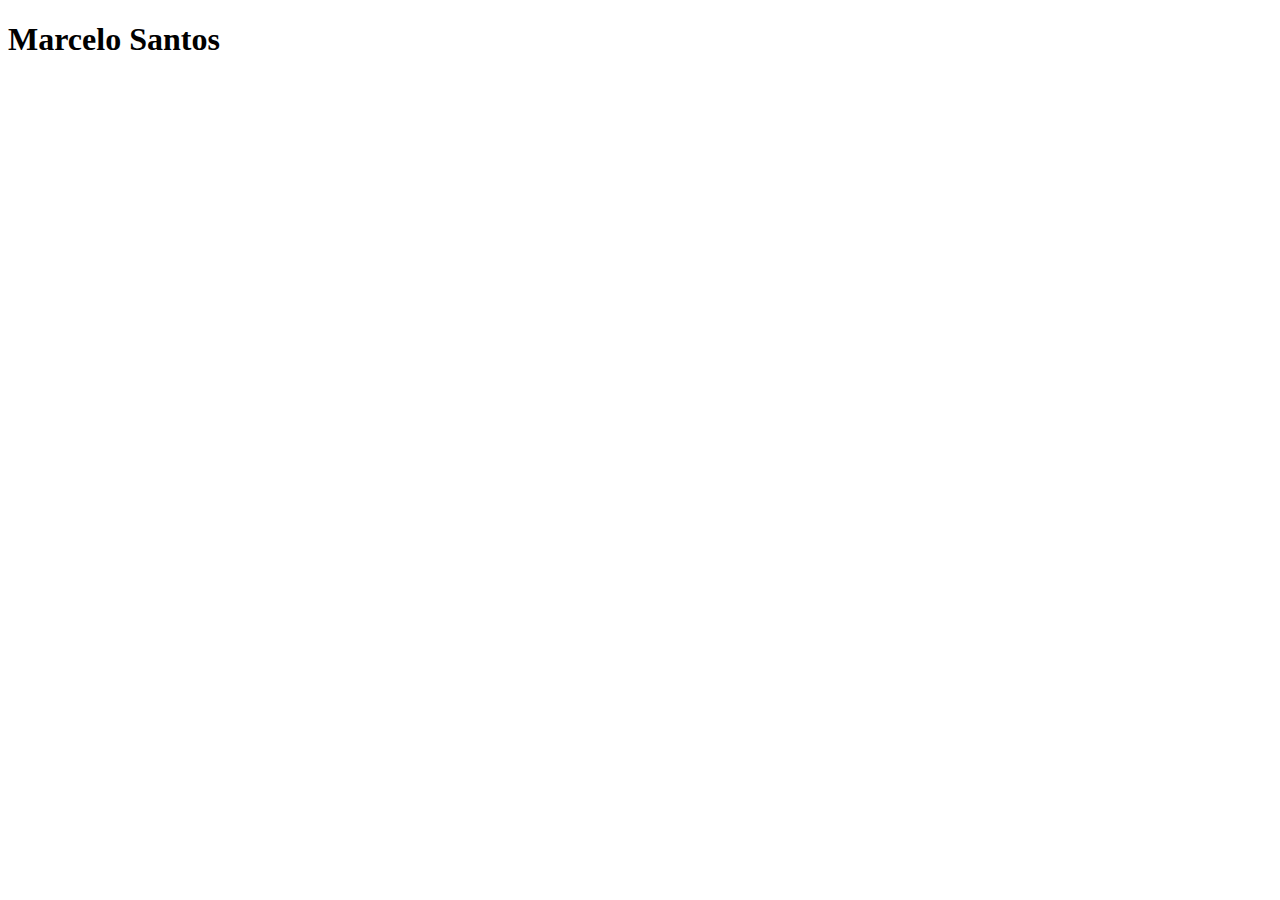
==== src/index.html @ 57060aad "criando estrutura do projeto" ====
<!DOCTYPE html>
<html lang="en">
<head>
    <meta charset="UTF-8">
    <meta name="viewport" content="width=device-width, initial-scale=1.0">
    <title>Marcelo Santos</title>
</head>
<body>
    <header>
        <h1>Marcelo Santos</h1>
    </header>
</body>
</html>
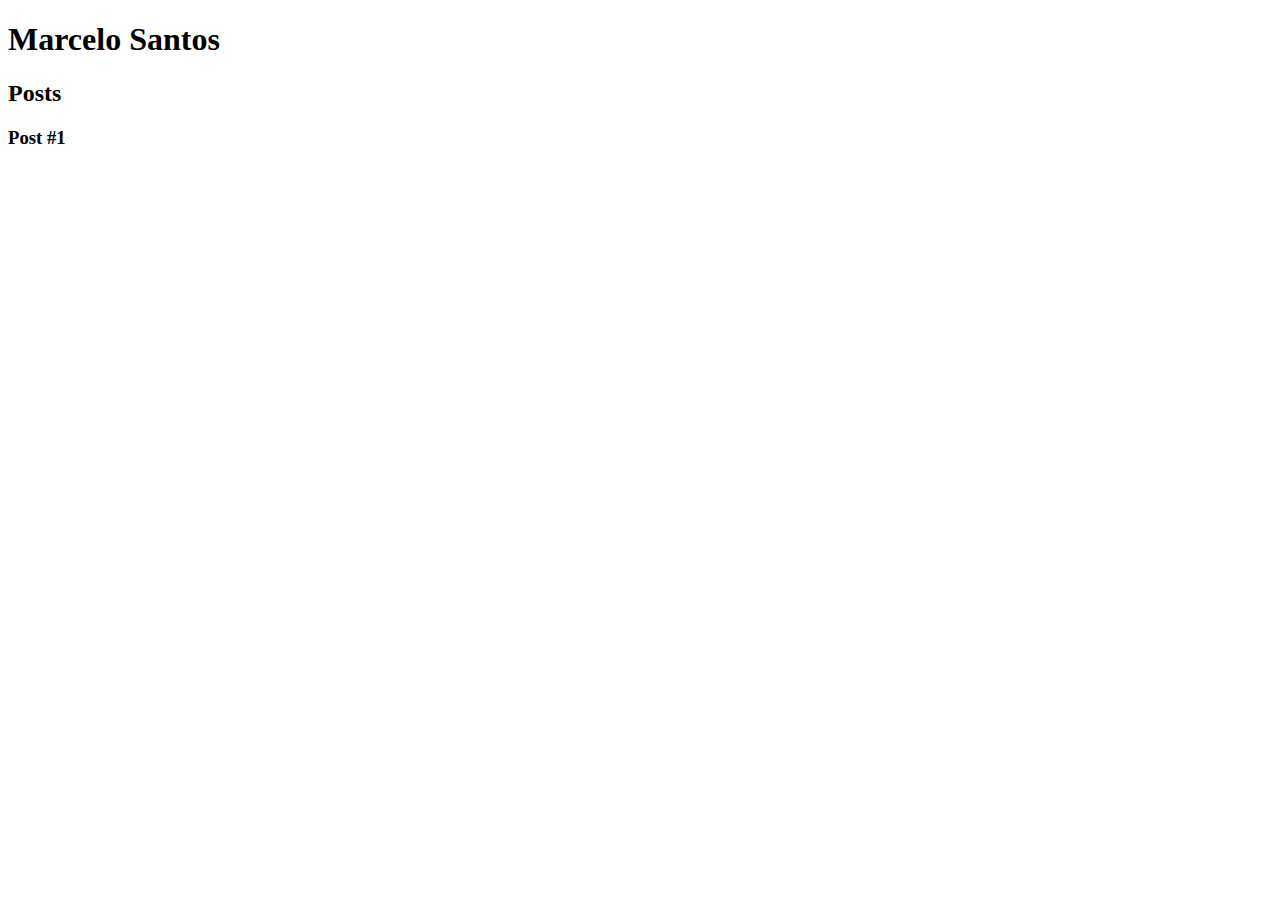
==== commit 069e0496: "criando estrutura de headers e sections" ====
--- a/src/index.html
+++ b/src/index.html
@@ -9,5 +9,17 @@
     <header>
         <h1>Marcelo Santos</h1>
     </header>
+    <section>
+        <header>
+            <h2>Posts</h2>
+        </header>
+        <article>
+            <header>
+                <h3>Post #1</h3>
+            </header>
+        </article>
+    </section>
+
+    <footer></footer>
 </body>
 </html>